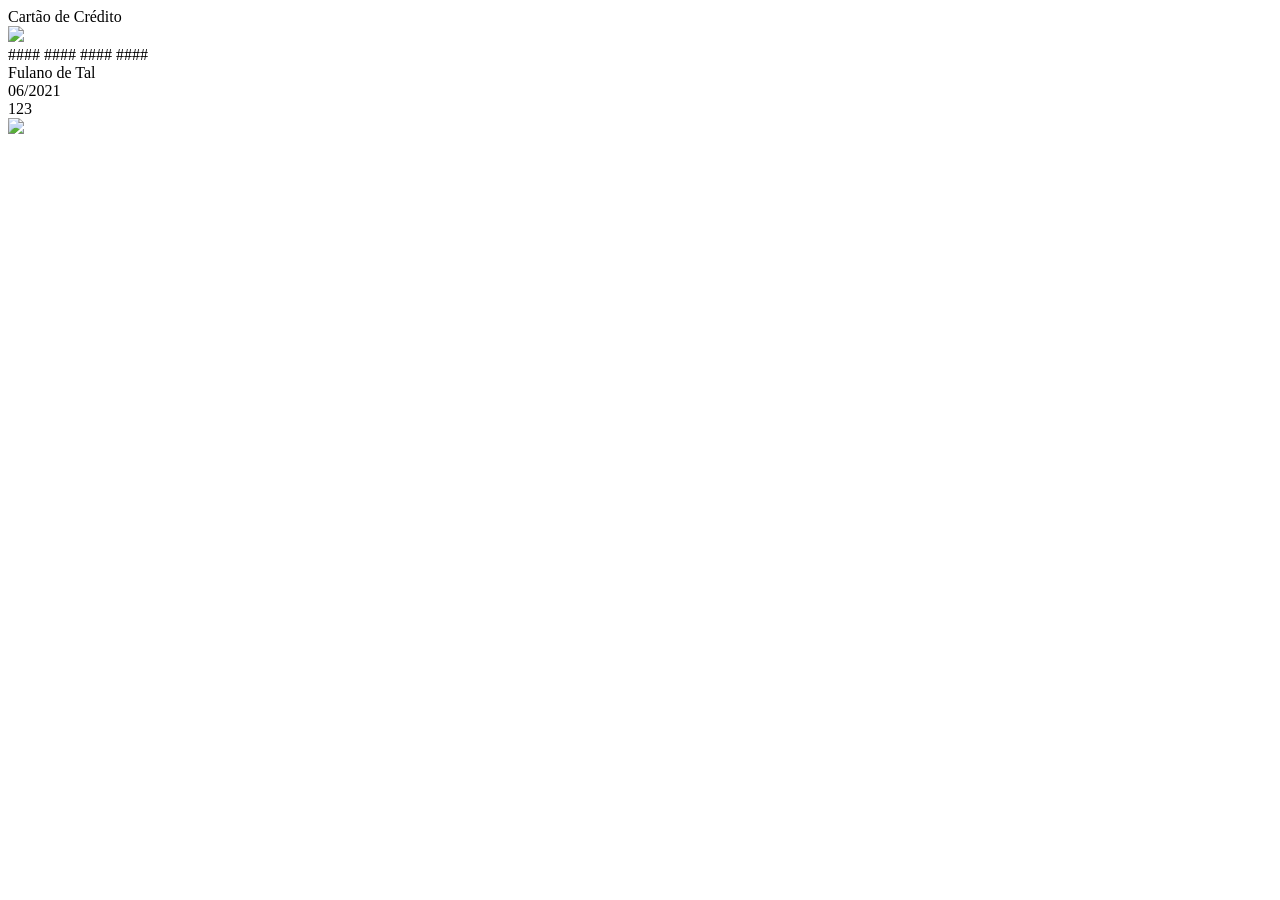
==== src/cartao-credito.html @ 2d63a893 "🎉 “ início da atividade formulário de pagamento”." ====
<!DOCTYPE html>
<html lang="pt-br" data-theme="light">

<head>
    <meta charset="UTF-8" />
    <meta name="viewport" content="width=device-width, initial-scale=1.0" />
    <link rel="icon" type="image/svg+xml" href="/vite.svg" />
    <title>Desenvolvimento Web 1</title>
</head>

<body>
    <div class="credit-card">
        <div class="credit-card-front">
            <div class="card-type">
                Cartão de Crédito
            </div>

            <img class="flag" src="./visa-logo.png">

            <div class="card-number">
                #### #### #### ####
            </div>
            <div class="card-holder">
                Fulano de Tal
            </div>
            <div class="expiration">
                06/2021
            </div>
        </div>
        <div class="credit-card-back">
            <div class="stripe"></div>
            <div class="ccv-block">
                123
            </div>
            <div class="flag">
                <img class="flag" src="./visa-logo.png">
            </div>
        </div>
    </div>
    <script type="module" src="./js/cartao-credito.js"></script>
</body>

</html>
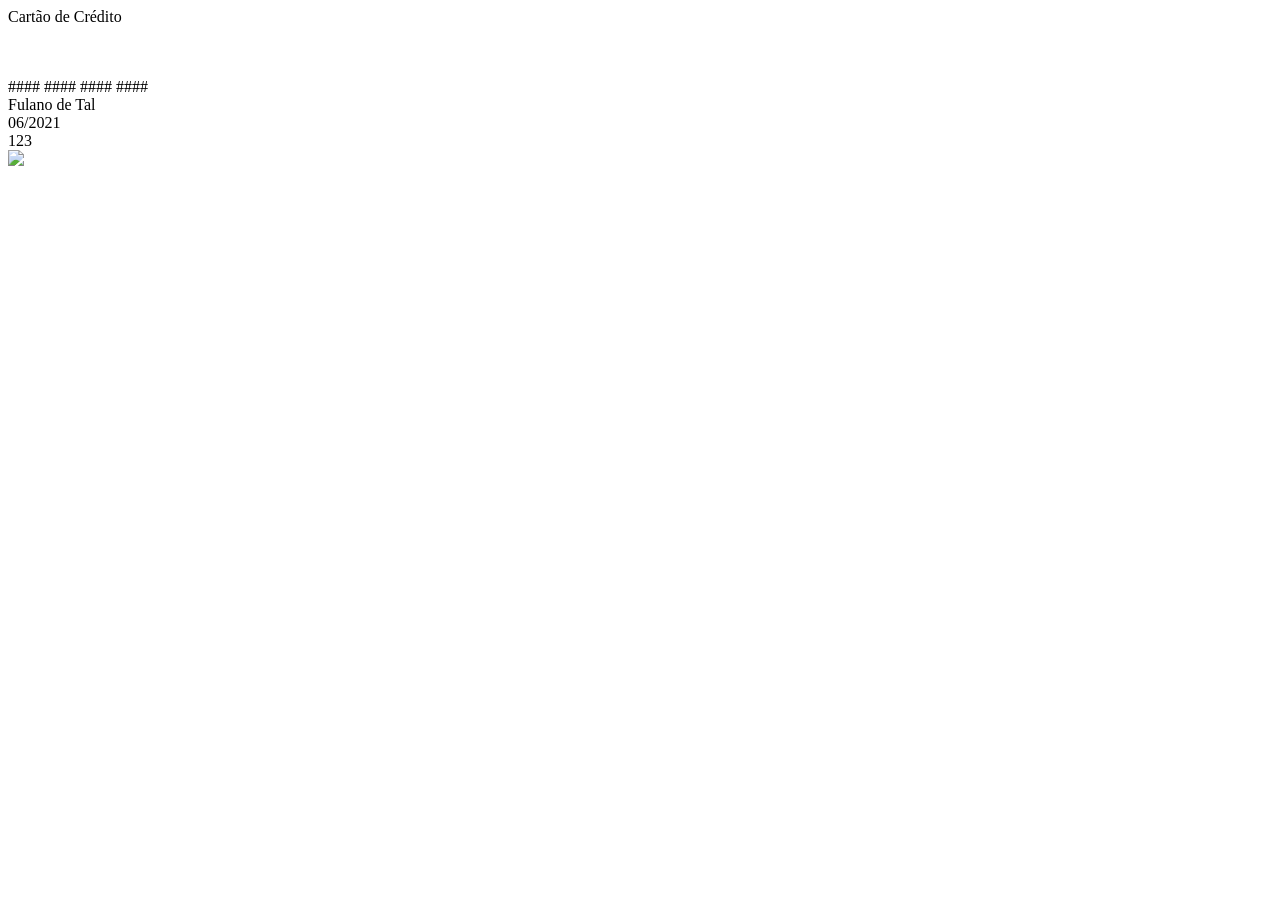
==== commit 4dd8bf07: "✨ "Início da atividade formulário de pagamento”." ====
--- a/src/cartao-credito.html
+++ b/src/cartao-credito.html
@@ -9,13 +9,14 @@
 </head>
 
 <body>
+    <nav class="container-fluid" id="menu"></nav>
     <div class="credit-card">
         <div class="credit-card-front">
             <div class="card-type">
                 Cartão de Crédito
             </div>
 
-            <img class="flag" src="./visa-logo.png">
+            <img class="flag" src="./img/visa-logo.png">
 
             <div class="card-number">
                 #### #### #### ####
